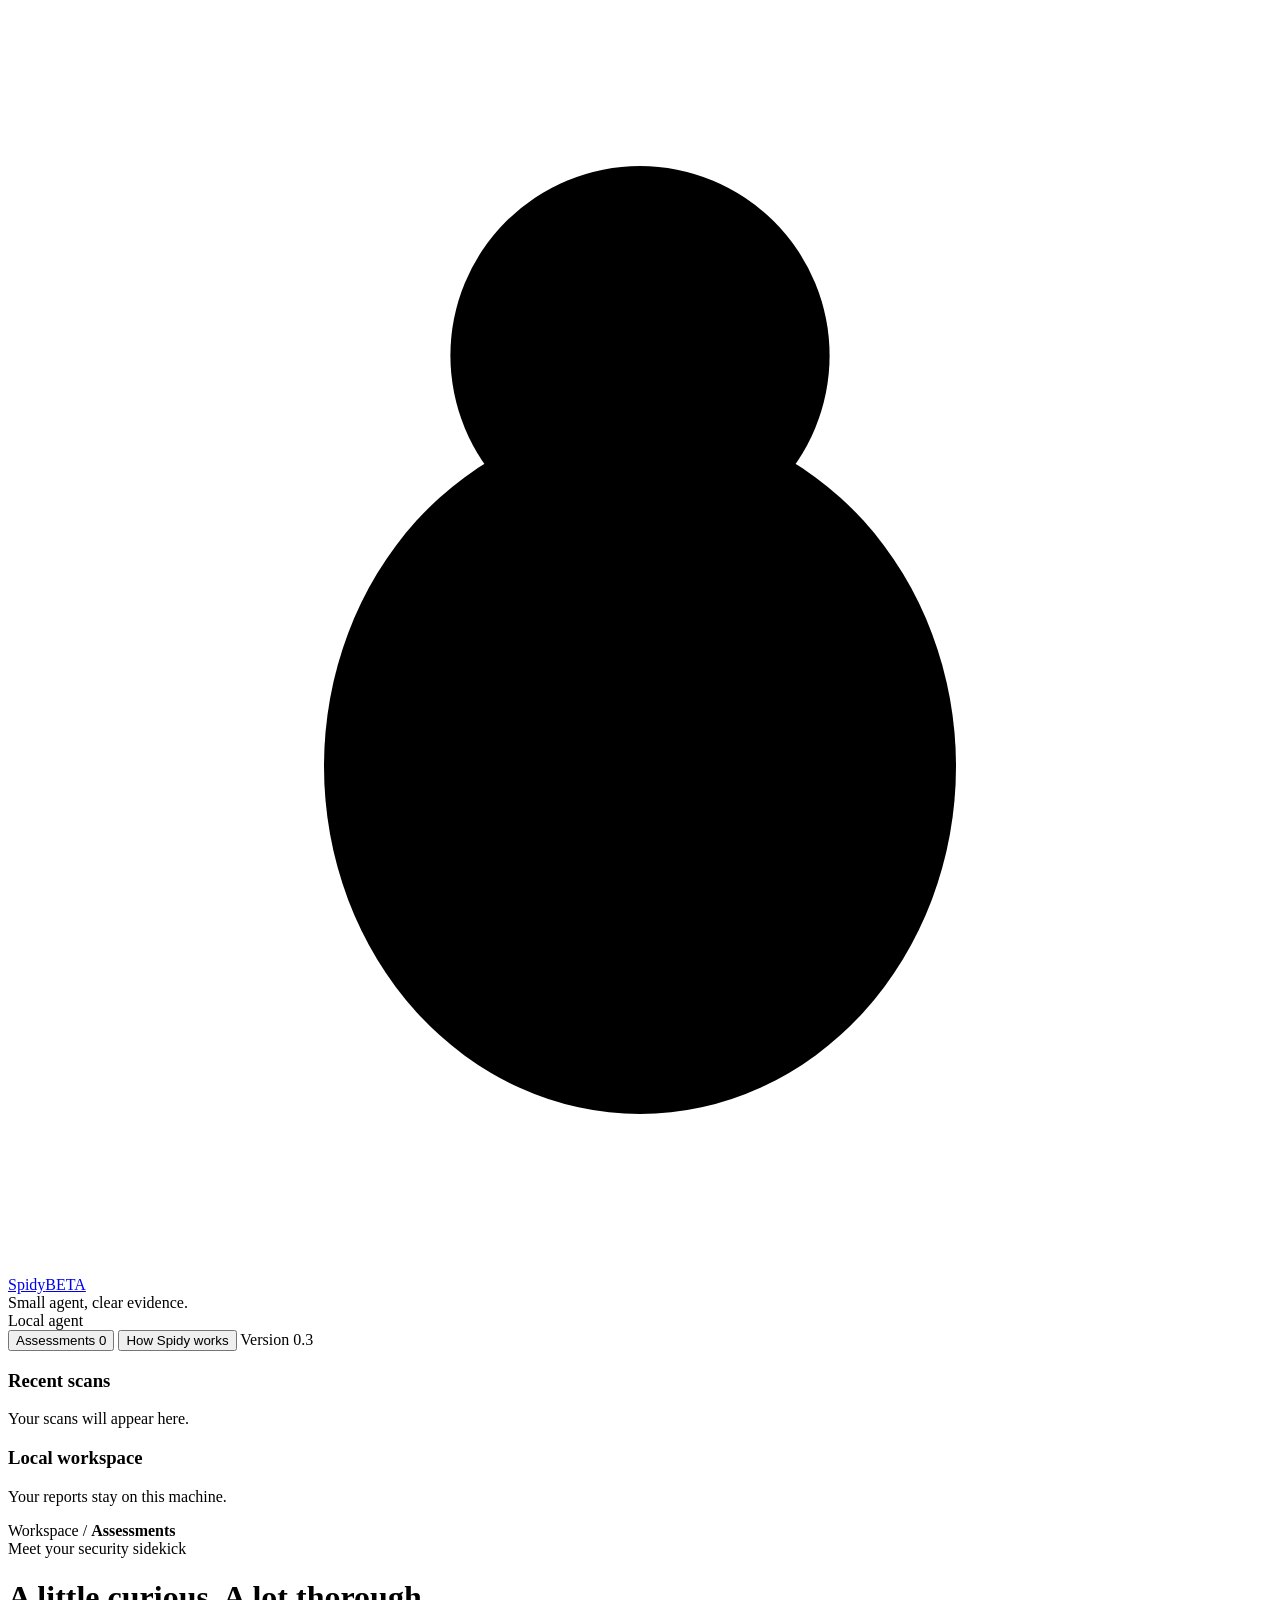
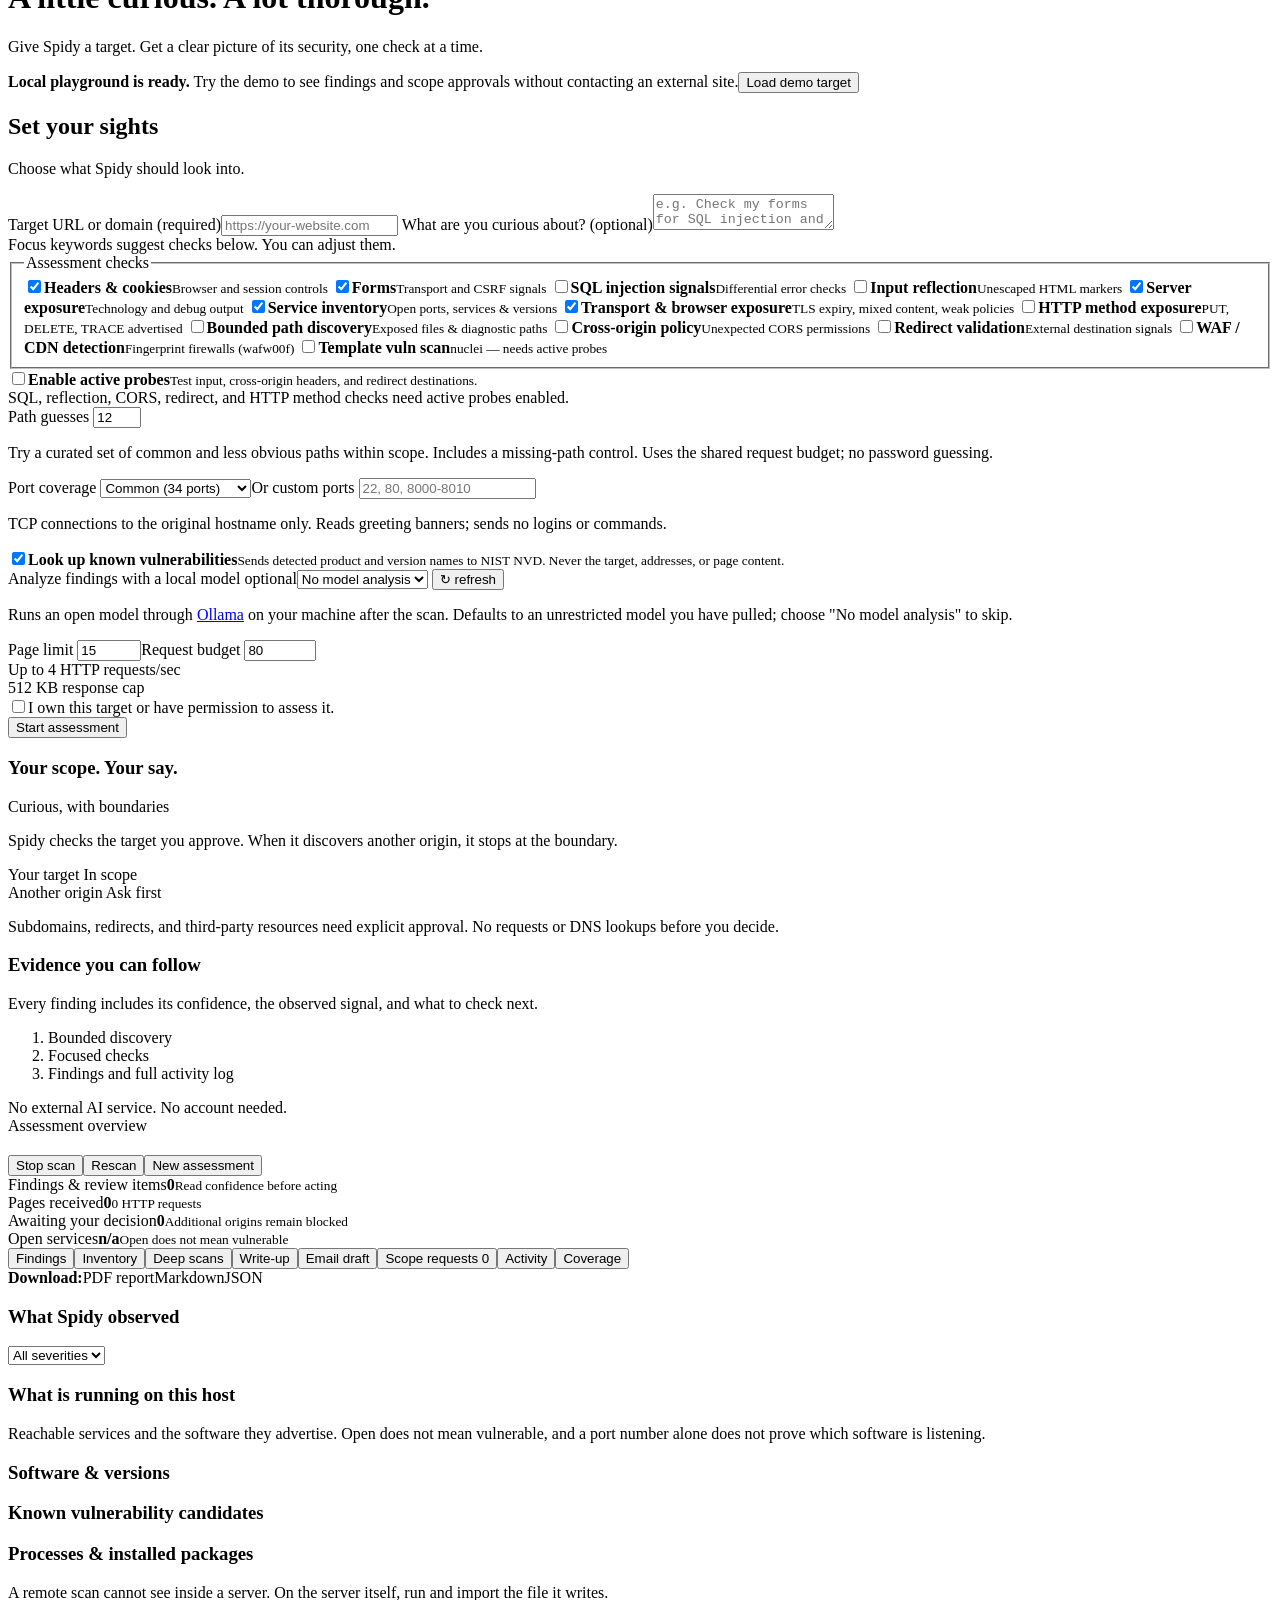
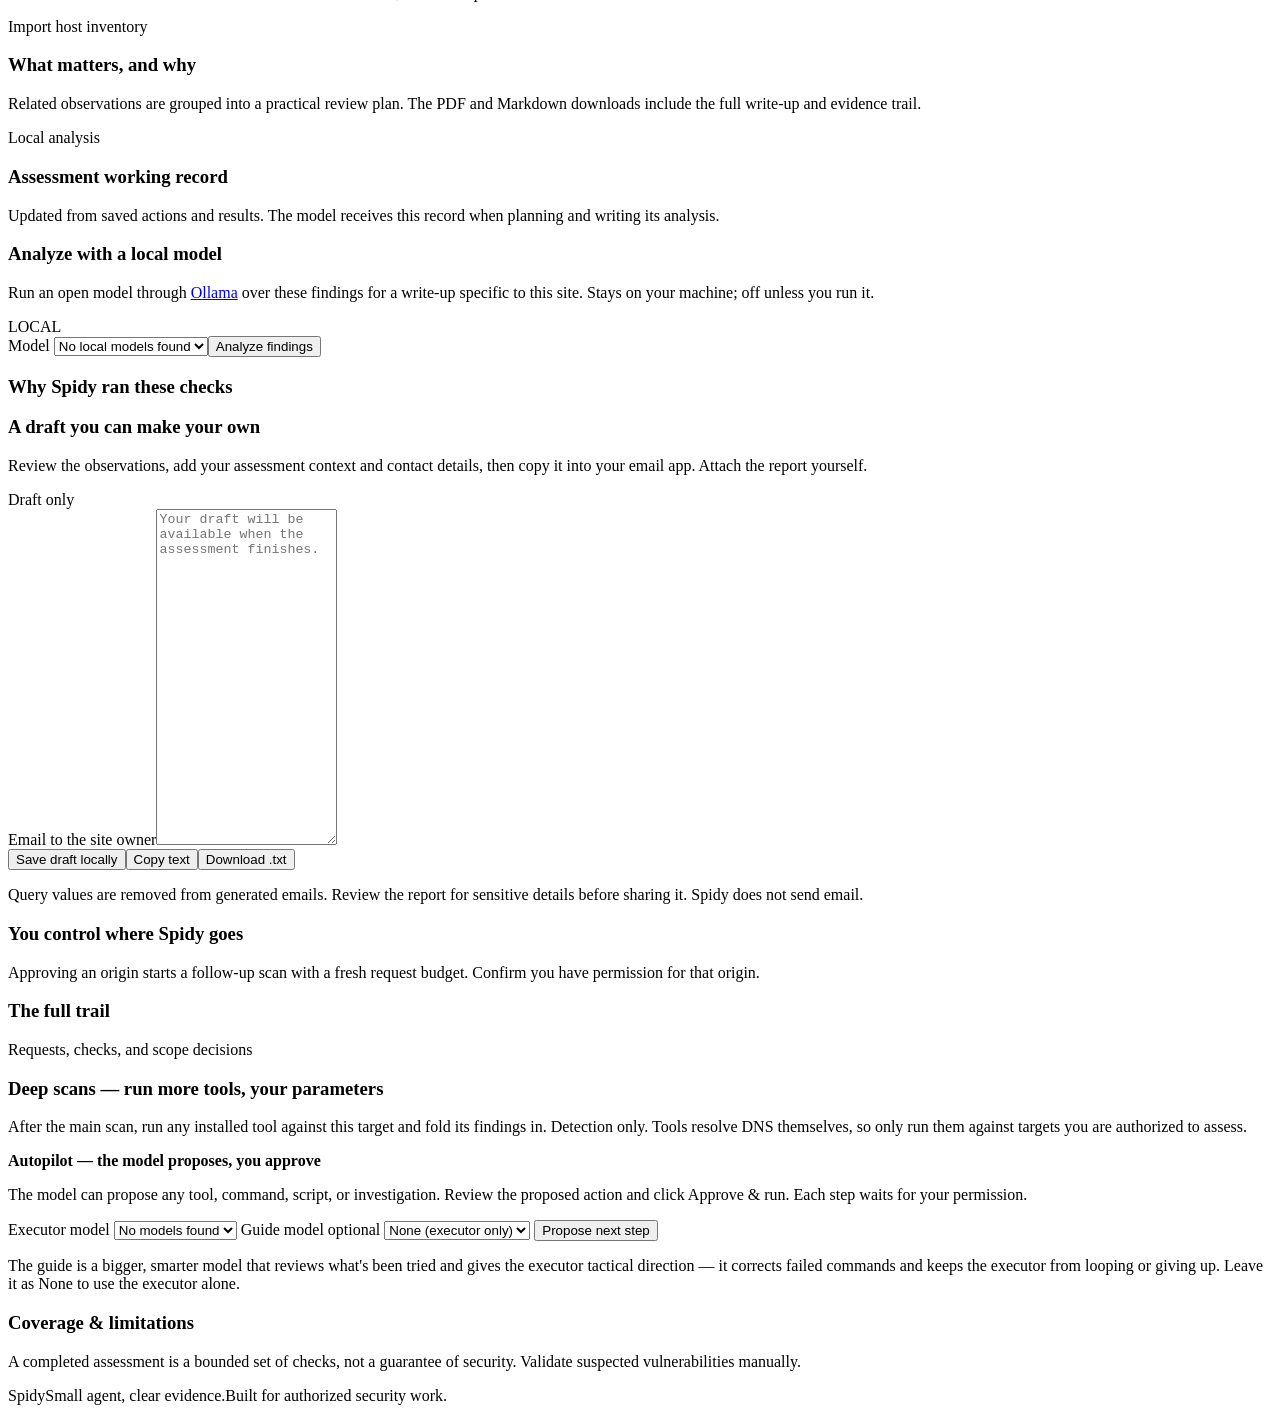
==== spidy/static/index.html @ 3f99f65a "Initial commit: SPIDY scope-aware website security assessment agent" ====
<!doctype html>
<html lang="en">
<head>
  <meta charset="UTF-8"><meta name="viewport" content="width=device-width, initial-scale=1">
  <meta name="theme-color" content="#316aad"><title>Spidy - Security Workspace</title>
  <link rel="icon" href="data:image/svg+xml,%3Csvg xmlns='http://www.w3.org/2000/svg' viewBox='0 0 64 64'%3E%3Crect width='64' height='64' rx='10' fill='%23316aad'/%3E%3Ctext x='18' y='47' font-family='Arial' font-weight='bold' font-size='44' fill='%23fff'%3Es%3C/text%3E%3C/svg%3E">
  <link rel="stylesheet" href="/style.css"><script src="/app.js" defer></script>
</head>
<body>
  <div class="header"><div class="wrap header-inner">
    <a href="/" class="brand" aria-label="Spidy home"><svg viewBox="0 0 40 40" aria-hidden="true"><path d="M12 8 8 4M10 15 3 12M10 24 3 28M13 30 8 36M28 8 32 4M30 15 37 12M30 24 37 28M27 30 32 36"/><ellipse cx="20" cy="24" rx="10" ry="11"/><circle cx="20" cy="11" r="6"/></svg>Spidy<span>BETA</span></a>
    <div class="tagline">Small agent, clear evidence.</div>
    <div class="local-badge"><span class="status-dot"></span> Local agent</div>
  </div></div>
  <div class="navbar"><div class="wrap">
    <button class="nav-item active" id="new-scan-nav">Assessments <span class="nav-count" id="scan-count">0</span></button>
    <button class="nav-item" id="how-it-works">How Spidy works</button>
    <span class="version">Version 0.3</span>
  </div></div>
  <div class="wrap page">
    <aside class="sidebar">
      <div class="box"><h3 class="box-title">Recent scans</h3><div id="history" class="history"><p class="muted small">Your scans will appear here.</p></div></div>
      <div class="box"><h3 class="box-title">Local workspace</h3><p class="box-body small">Your reports stay on this machine.</p></div>
    </aside>
    <main>
      <div class="breadcrumb">Workspace / <strong>Assessments</strong></div>
      <div class="page-heading"><div class="eyebrow">Meet your security sidekick</div><h1>A little curious. <span>A lot thorough.</span></h1><p>Give Spidy a target. Get a clear picture of its security, one check at a time.</p></div>
      <div id="connection-error" role="alert" class="notice error hidden"></div>
      <div id="demo-banner" class="notice hidden"><strong>Local playground is ready.</strong> Try the demo to see findings and scope approvals without contacting an external site.<button id="load-demo" class="text-button">Load demo target</button></div>
      <div class="workspace-grid" id="setup">
        <section class="panel setup-panel"><div class="panel-heading"><h2>Set your sights</h2><p>Choose what Spidy should look into.</p></div>
          <form id="scan-form">
            <label for="target">Target URL or domain <span class="required">(required)</span></label><input id="target" name="target" placeholder="https://your-website.com" autocomplete="off" required maxlength="4096">
            <label for="focus">What are you curious about? <span class="optional">(optional)</span></label><textarea id="focus" rows="2" placeholder="e.g. Check my forms for SQL injection and inspect backend headers..." maxlength="1000"></textarea><div class="field-help">Focus keywords suggest checks below. You can adjust them.</div>
            <fieldset><legend>Assessment checks</legend><div class="check-grid">
              <label class="check-card"><input type="checkbox" name="checks" value="headers" checked><span><strong>Headers & cookies</strong><small>Browser and session controls</small></span></label>
              <label class="check-card"><input type="checkbox" name="checks" value="forms" checked><span><strong>Forms</strong><small>Transport and CSRF signals</small></span></label>
              <label class="check-card"><input type="checkbox" name="checks" value="sqli"><span><strong>SQL injection signals</strong><small>Differential error checks</small></span></label>
              <label class="check-card"><input type="checkbox" name="checks" value="reflection"><span><strong>Input reflection</strong><small>Unescaped HTML markers</small></span></label>
              <label class="check-card"><input type="checkbox" name="checks" value="server" checked><span><strong>Server exposure</strong><small>Technology and debug output</small></span></label>
              <label class="check-card"><input type="checkbox" name="checks" value="ports" checked><span><strong>Service inventory</strong><small>Open ports, services & versions</small></span></label>
              <label class="check-card"><input type="checkbox" name="checks" value="transport" checked><span><strong>Transport & browser exposure</strong><small>TLS expiry, mixed content, weak policies</small></span></label>
              <label class="check-card"><input type="checkbox" name="checks" value="methods"><span><strong>HTTP method exposure</strong><small>PUT, DELETE, TRACE advertised</small></span></label>
              <label class="check-card"><input type="checkbox" name="checks" value="discovery"><span><strong>Bounded path discovery</strong><small>Exposed files & diagnostic paths</small></span></label>
              <label class="check-card"><input type="checkbox" name="checks" value="cors"><span><strong>Cross-origin policy</strong><small>Unexpected CORS permissions</small></span></label>
              <label class="check-card"><input type="checkbox" name="checks" value="redirects"><span><strong>Redirect validation</strong><small>External destination signals</small></span></label>
              <label class="check-card"><input type="checkbox" name="checks" value="waf"><span><strong>WAF / CDN detection</strong><small>Fingerprint firewalls (wafw00f)</small></span></label>
              <label class="check-card"><input type="checkbox" name="checks" value="nuclei"><span><strong>Template vuln scan</strong><small>nuclei — needs active probes</small></span></label>
            </div></fieldset>
            <div class="active-options"><label class="toggle-label"><input id="active" type="checkbox"><span><strong>Enable active probes</strong><small>Test input, cross-origin headers, and redirect destinations.</small></span></label><div class="probe-hint hidden" id="probe-hint">SQL, reflection, CORS, redirect, and HTTP method checks need active probes enabled.</div><div class="discovery-options hidden" id="discovery-options"><label for="max-paths">Path guesses <input id="max-paths" type="number" min="1" max="12" value="12" required></label><p>Try a curated set of common and less obvious paths within scope. Includes a missing-path control. Uses the shared request budget; no password guessing.</p></div><div class="inventory-options" id="inventory-options"><label for="port-profile">Port coverage <select id="port-profile"><option value="common">Common (34 ports)</option><option value="expanded">Expanded (113 ports)</option></select></label><label for="custom-ports">Or custom ports <input id="custom-ports" placeholder="22, 80, 8000-8010" maxlength="900" autocomplete="off"></label><p>TCP connections to the original hostname only. Reads greeting banners; sends no logins or commands.</p></div><div class="advisory-toggle"><label class="toggle-label"><input id="advisories" type="checkbox" checked><span><strong>Look up known vulnerabilities</strong><small>Sends detected product and version names to NIST NVD. Never the target, addresses, or page content.</small></span></label></div><div class="llm-setup"><label for="setup-llm-model">Analyze findings with a local model <span class="optional">optional</span></label><select id="setup-llm-model" class="model-select"><option value="">No model analysis</option></select> <button type="button" id="refresh-models" class="text-button">↻ refresh</button><div id="setup-llm-status" class="small muted"></div><p>Runs an open model through <a href="https://ollama.com" target="_blank" rel="noopener noreferrer" class="text-button">Ollama</a> on your machine after the scan. Defaults to an unrestricted model you have pulled; choose "No model analysis" to skip.</p></div></div>
            <div class="limits"><label for="max-pages">Page limit <input id="max-pages" type="number" min="1" max="5000" value="15" required></label><label for="max-requests">Request budget <input id="max-requests" type="number" min="1" max="50000" value="80" required></label><div class="rate-note">Up to 4 HTTP requests/sec<br>512 KB response cap</div></div>
            <label class="permission"><input id="authorized" type="checkbox" required><span>I own this target or have permission to assess it.</span></label>
            <div id="form-error" role="alert" class="notice error hidden"></div><button class="primary start-button" id="start-button" type="submit">Start assessment</button>
          </form>
        </section>
        <aside class="context-column"><section class="panel scope-card"><h3 class="box-title">Your scope. Your say.</h3><div class="box-body"><div class="eyebrow">Curious, with boundaries</div><p>Spidy checks the target you approve. When it discovers another origin, it stops at the boundary.</p><div class="scope-flow"><div>Your target <span class="tag">In scope</span></div><div>Another origin <span class="tag amber">Ask first</span></div></div><p class="small">Subdomains, redirects, and third-party resources need explicit approval. No requests or DNS lookups before you decide.</p></div></section>
          <section class="panel expect-card"><h3 class="box-title">Evidence you can follow</h3><div class="box-body"><p>Every finding includes its confidence, the observed signal, and what to check next.</p><ol class="steps"><li>Bounded discovery</li><li>Focused checks</li><li>Findings and full activity log</li></ol><div class="privacy-note">No external AI service. No account needed.</div></div></section>
        </aside>
      </div>
      <section id="results" class="hidden" aria-label="Assessment results">
        <div class="result-heading"><div><div class="eyebrow">Assessment overview</div><h2 id="result-target"></h2><p id="result-meta" class="muted"></p></div><div class="result-actions"><span id="result-status" class="badge"></span><button id="stop-scan" class="secondary hidden">Stop scan</button><button id="rescan" class="secondary hidden">Rescan</button><button id="new-assessment" class="secondary">New assessment</button></div></div>
        <div id="result-summary" class="notice"></div>
        <div class="metrics"><div class="panel metric"><span>Findings & review items</span><strong id="metric-findings">0</strong><small>Read confidence before acting</small></div><div class="panel metric"><span>Pages received</span><strong id="metric-pages">0</strong><small id="metric-requests">0 HTTP requests</small></div><div class="panel metric"><span>Awaiting your decision</span><strong id="metric-pending">0</strong><small>Additional origins remain blocked</small></div><div class="panel metric"><span>Open services</span><strong id="metric-ports">n/a</strong><small>Open does not mean vulnerable</small></div></div>
        <div class="report-toolbar"><div class="tabs" role="tablist"><button class="tab active" role="tab" aria-selected="true" data-tab="findings">Findings</button><button class="tab" role="tab" aria-selected="false" data-tab="inventory">Inventory</button><button class="tab" role="tab" aria-selected="false" data-tab="tools">Deep scans</button><button class="tab" role="tab" aria-selected="false" data-tab="writeup">Write-up</button><button class="tab" role="tab" aria-selected="false" data-tab="email">Email draft</button><button class="tab" role="tab" aria-selected="false" data-tab="scope">Scope requests <span id="scope-tab-count">0</span></button><button class="tab" role="tab" aria-selected="false" data-tab="activity">Activity</button><button class="tab" role="tab" aria-selected="false" data-tab="coverage">Coverage</button></div><div class="downloads"><strong>Download:</strong><a id="download-pdf" class="text-button">PDF report</a><a id="download-md" class="text-button">Markdown</a><a id="download-json" class="text-button">JSON</a></div></div>
        <div id="tab-findings" class="tab-panel panel" role="tabpanel"><div class="list-heading"><h3>What Spidy observed</h3><select id="severity-filter" aria-label="Filter by severity"><option value="all">All severities</option><option value="high">High</option><option value="medium">Medium</option><option value="low">Low</option><option value="info">Info</option></select></div><div id="findings-list"></div></div>
        <div id="tab-inventory" class="tab-panel panel hidden" role="tabpanel"><div class="list-heading"><div><h3>What is running on this host</h3><p>Reachable services and the software they advertise. Open does not mean vulnerable, and a port number alone does not prove which software is listening.</p></div><span class="badge" id="inventory-status"></span></div><div id="inventory-services" class="inventory-block"></div><div class="list-heading"><h3>Software & versions</h3></div><div id="inventory-software" class="inventory-block"></div><div class="list-heading"><div><h3>Known vulnerability candidates</h3><p id="advisory-note"></p></div><span class="badge" id="advisory-status"></span></div><div id="advisory-list"></div><div class="list-heading"><div><h3>Processes & installed packages</h3><p>A remote scan cannot see inside a server. On the server itself, run <code id="host-command"></code> and import the file it writes.</p></div><label class="secondary file-button">Import host inventory<input type="file" id="host-inventory-file" accept=".json,application/json" hidden></label></div><div id="host-inventory-error" class="notice error hidden" role="alert"></div><div id="process-list" class="inventory-block"></div></div>
        <div id="tab-writeup" class="tab-panel panel hidden" role="tabpanel"><div class="list-heading"><div><h3>What matters, and why</h3><p>Related observations are grouped into a practical review plan. The PDF and Markdown downloads include the full write-up and evidence trail.</p></div><span class="badge">Local analysis</span></div><div id="assessment-summary" class="assessment-summary"></div><div id="priority-list" class="priority-list"></div><div class="list-heading"><div><h3>Assessment working record</h3><p>Updated from saved actions and results. The model receives this record when planning and writing its analysis.</p></div></div><pre id="assessment-progress" class="command-output"></pre><div class="list-heading"><div><h3>Analyze with a local model</h3><p>Run an open model through <a href="https://ollama.com" target="_blank" rel="noopener noreferrer" class="text-button">Ollama</a> over these findings for a write-up specific to this site. Stays on your machine; off unless you run it.</p></div><span class="badge" id="llm-badge">LOCAL</span></div><div class="llm-block"><div class="llm-controls"><label for="llm-model">Model <select id="llm-model"><option value="">No local models found</option></select></label><button id="llm-run" class="primary">Analyze findings</button><span id="llm-status" class="muted small"></span></div><div id="llm-output" class="llm-output"></div></div>
          <div class="list-heading"><h3>Why Spidy ran these checks</h3></div><div id="methodology-list"></div></div>
        <div id="tab-email" class="tab-panel panel hidden" role="tabpanel"><div class="list-heading"><div><h3>A draft you can make your own</h3><p>Review the observations, add your assessment context and contact details, then copy it into your email app. Attach the report yourself.</p></div><span class="badge">Draft only</span></div><div class="email-editor"><label for="email-draft">Email to the site owner</label><textarea id="email-draft" rows="22" maxlength="12000" spellcheck="true" placeholder="Your draft will be available when the assessment finishes."></textarea><div class="email-actions"><button id="save-draft" class="primary">Save draft locally</button><button id="copy-draft" class="secondary">Copy text</button><button id="download-email" class="secondary">Download .txt</button><span id="draft-status" role="status" class="muted small"></span></div><p class="small muted">Query values are removed from generated emails. Review the report for sensitive details before sharing it. Spidy does not send email.</p></div></div>
        <div id="tab-scope" class="tab-panel panel hidden" role="tabpanel"><div class="list-heading"><div><h3>You control where Spidy goes</h3><p>Approving an origin starts a follow-up scan with a fresh request budget. Confirm you have permission for that origin.</p></div></div><div id="scope-list"></div><div id="scope-error" class="notice error hidden" role="alert"></div></div>
        <div id="tab-activity" class="tab-panel panel hidden" role="tabpanel"><div class="list-heading"><h3>The full trail</h3><span class="muted small">Requests, checks, and scope decisions</span></div><div id="activity-list"></div></div>
        <div id="tab-tools" class="tab-panel panel hidden" role="tabpanel"><div class="list-heading"><div><h3>Deep scans — run more tools, your parameters</h3><p>After the main scan, run any installed tool against this target and fold its findings in. Detection only. Tools resolve DNS themselves, so only run them against targets you are authorized to assess.</p></div></div><div class="autopilot-box"><div><strong>Autopilot — the model proposes, you approve</strong><p class="small muted">The model can propose any tool, command, script, or investigation. Review the proposed action and click Approve &amp; run. Each step waits for your permission.</p></div><div class="autopilot-run"><label>Executor model <select id="autopilot-model" class="model-select"><option value="">No models found</option></select></label> <label>Guide model <span class="optional">optional</span> <select id="autopilot-guide-model"><option value="">None (executor only)</option></select></label> <button id="autopilot-plan" class="primary">Propose next step</button> <span id="autopilot-status" class="muted small"></span></div><p class="small muted">The guide is a bigger, smarter model that reviews what's been tried and gives the executor tactical direction — it corrects failed commands and keeps the executor from looping or giving up. Leave it as None to use the executor alone.</p><div id="autopilot-proposal"></div><div id="autopilot-steps"></div></div><div id="tools-list"></div><div id="tools-error" class="notice error hidden" role="alert"></div></div>
        <div id="tab-coverage" class="tab-panel panel hidden" role="tabpanel"><div class="list-heading"><h3>Coverage & limitations</h3></div><div id="coverage-list"></div><p class="limitations" id="limitations"></p></div>
        <p class="report-footnote">A completed assessment is a bounded set of checks, not a guarantee of security. Validate suspected vulnerabilities manually.</p>
      </section>
    </main>
  </div>
  <footer class="wrap"><span>Spidy</span><span>Small agent, clear evidence.</span><span>Built for authorized security work.</span></footer>
  <dialog id="about"><div class="dialog-title"><h2>A transparent first pass</h2><button id="close-about" class="dialog-close">Close</button></div><div class="dialog-body"><p>Spidy runs deterministic security checks against a bounded crawl. Focus keywords select check categories; no language model receives your target or findings.</p><p>It inventories reachable TCP services and advertised software versions on the target hostname, follows server-rendered HTML links, inspects headers, forms, and TLS, and can send limited GET input probes.</p><p>Known-vulnerability lookup is off unless you enable it; it sends only product and version names to NIST NVD.</p><p>Other origins are blocked before DNS resolution. Approving a discovered origin starts a new scan and preserves the earlier report.</p><p id="about-limitations"></p></div><div class="dialog-buttons"><button id="about-done" class="primary">Got it</button></div></dialog>
</body>
</html>
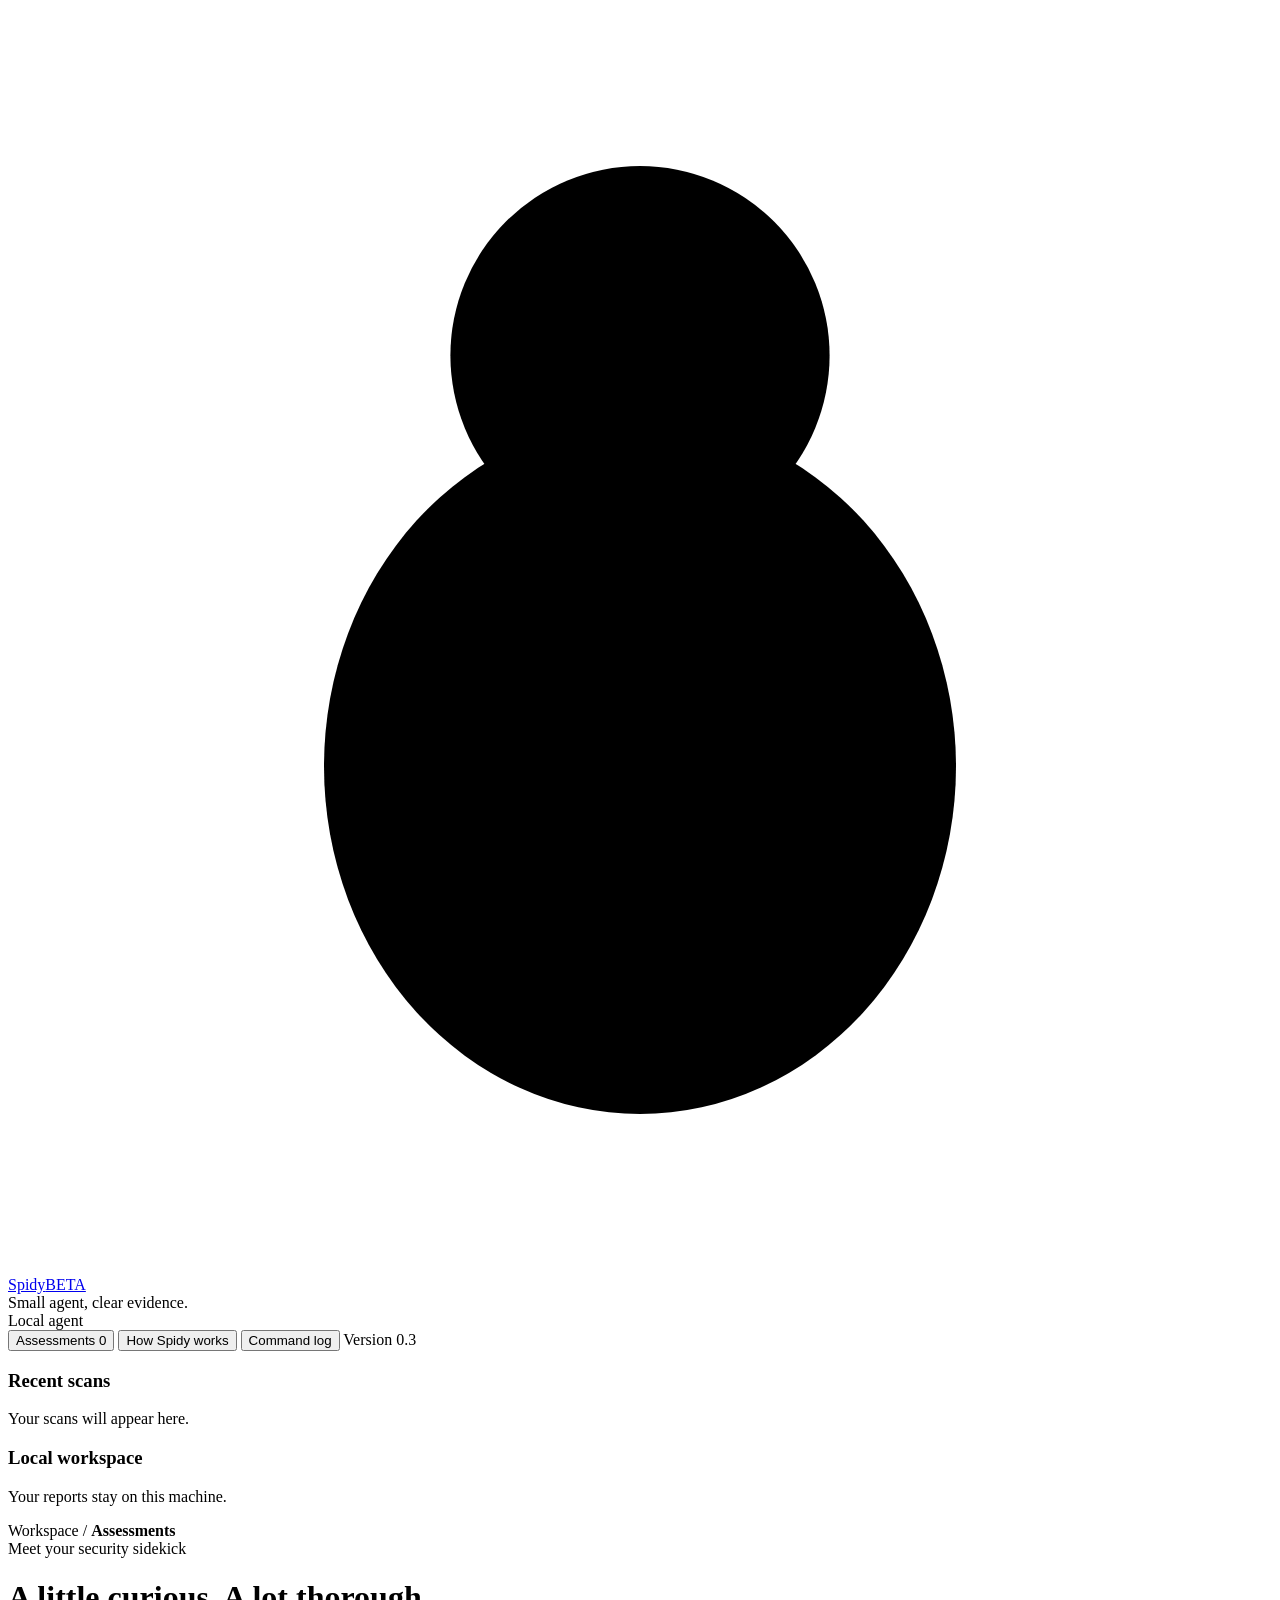
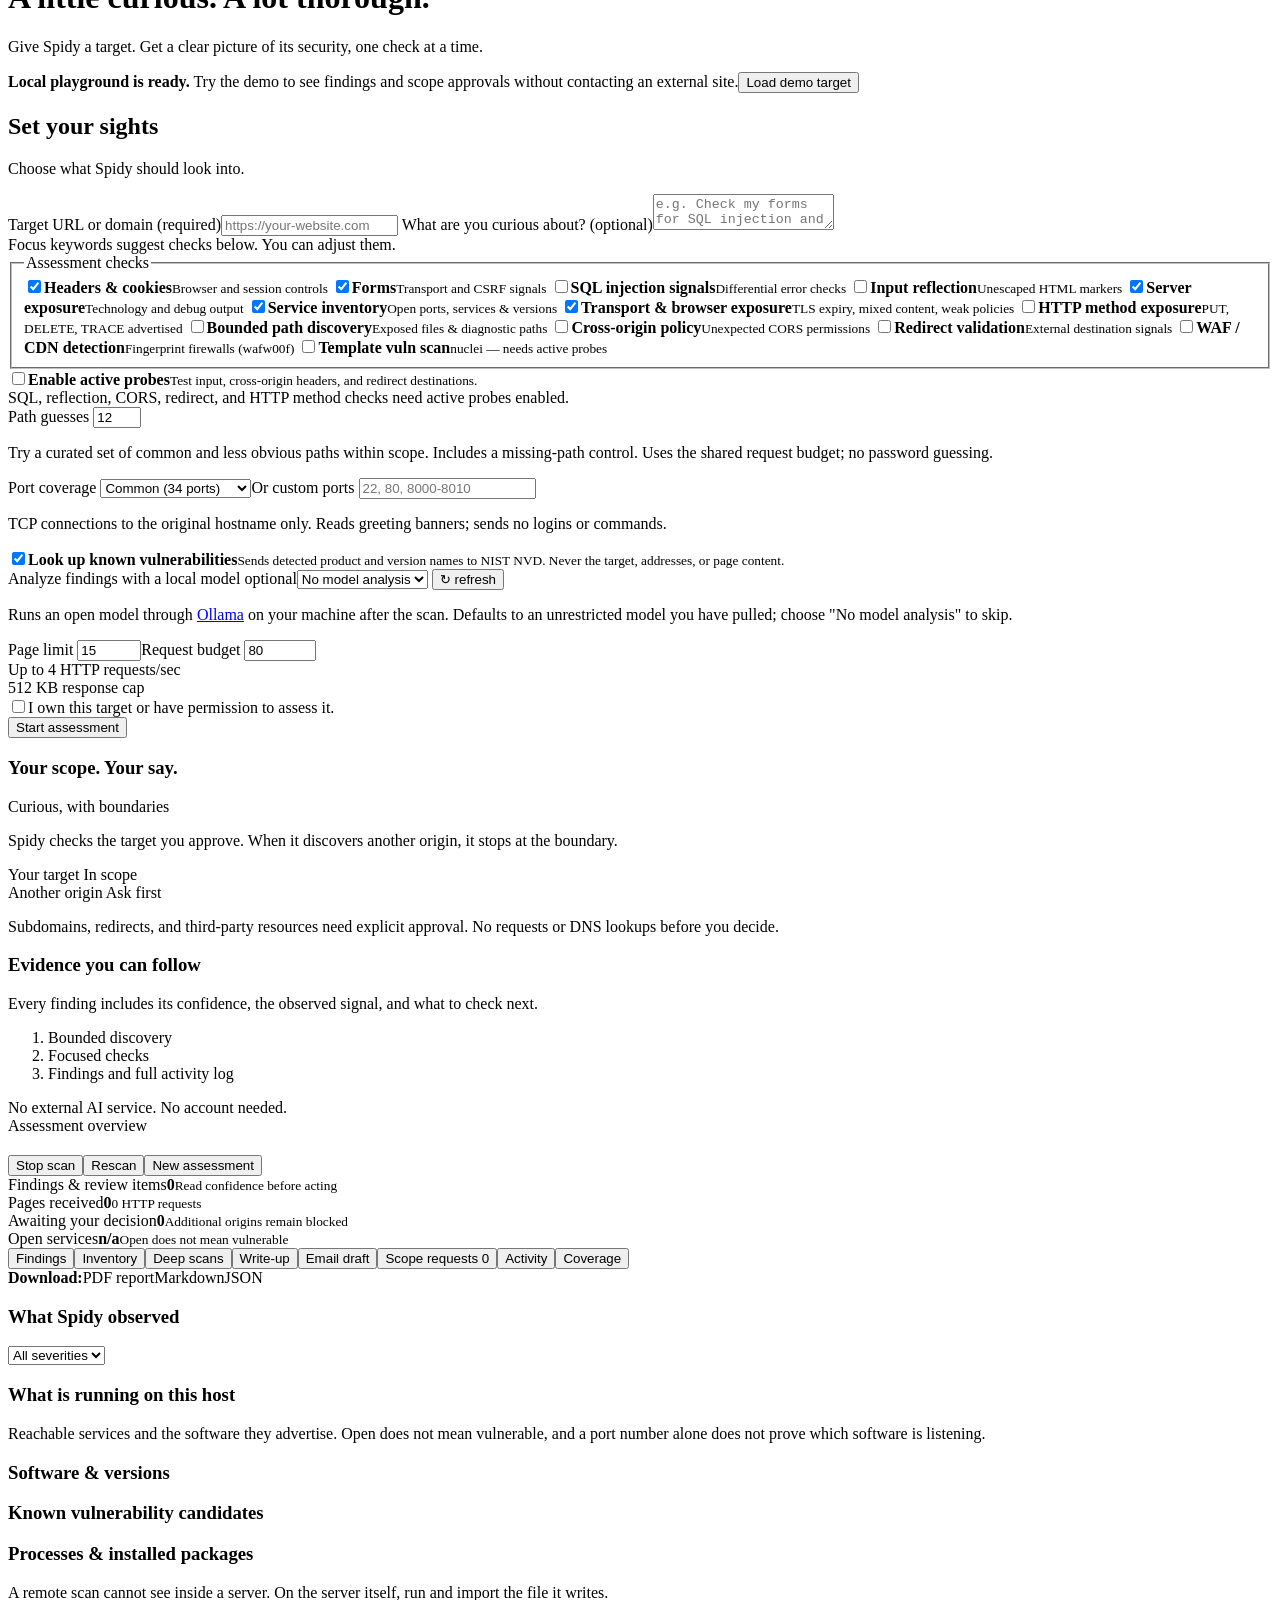
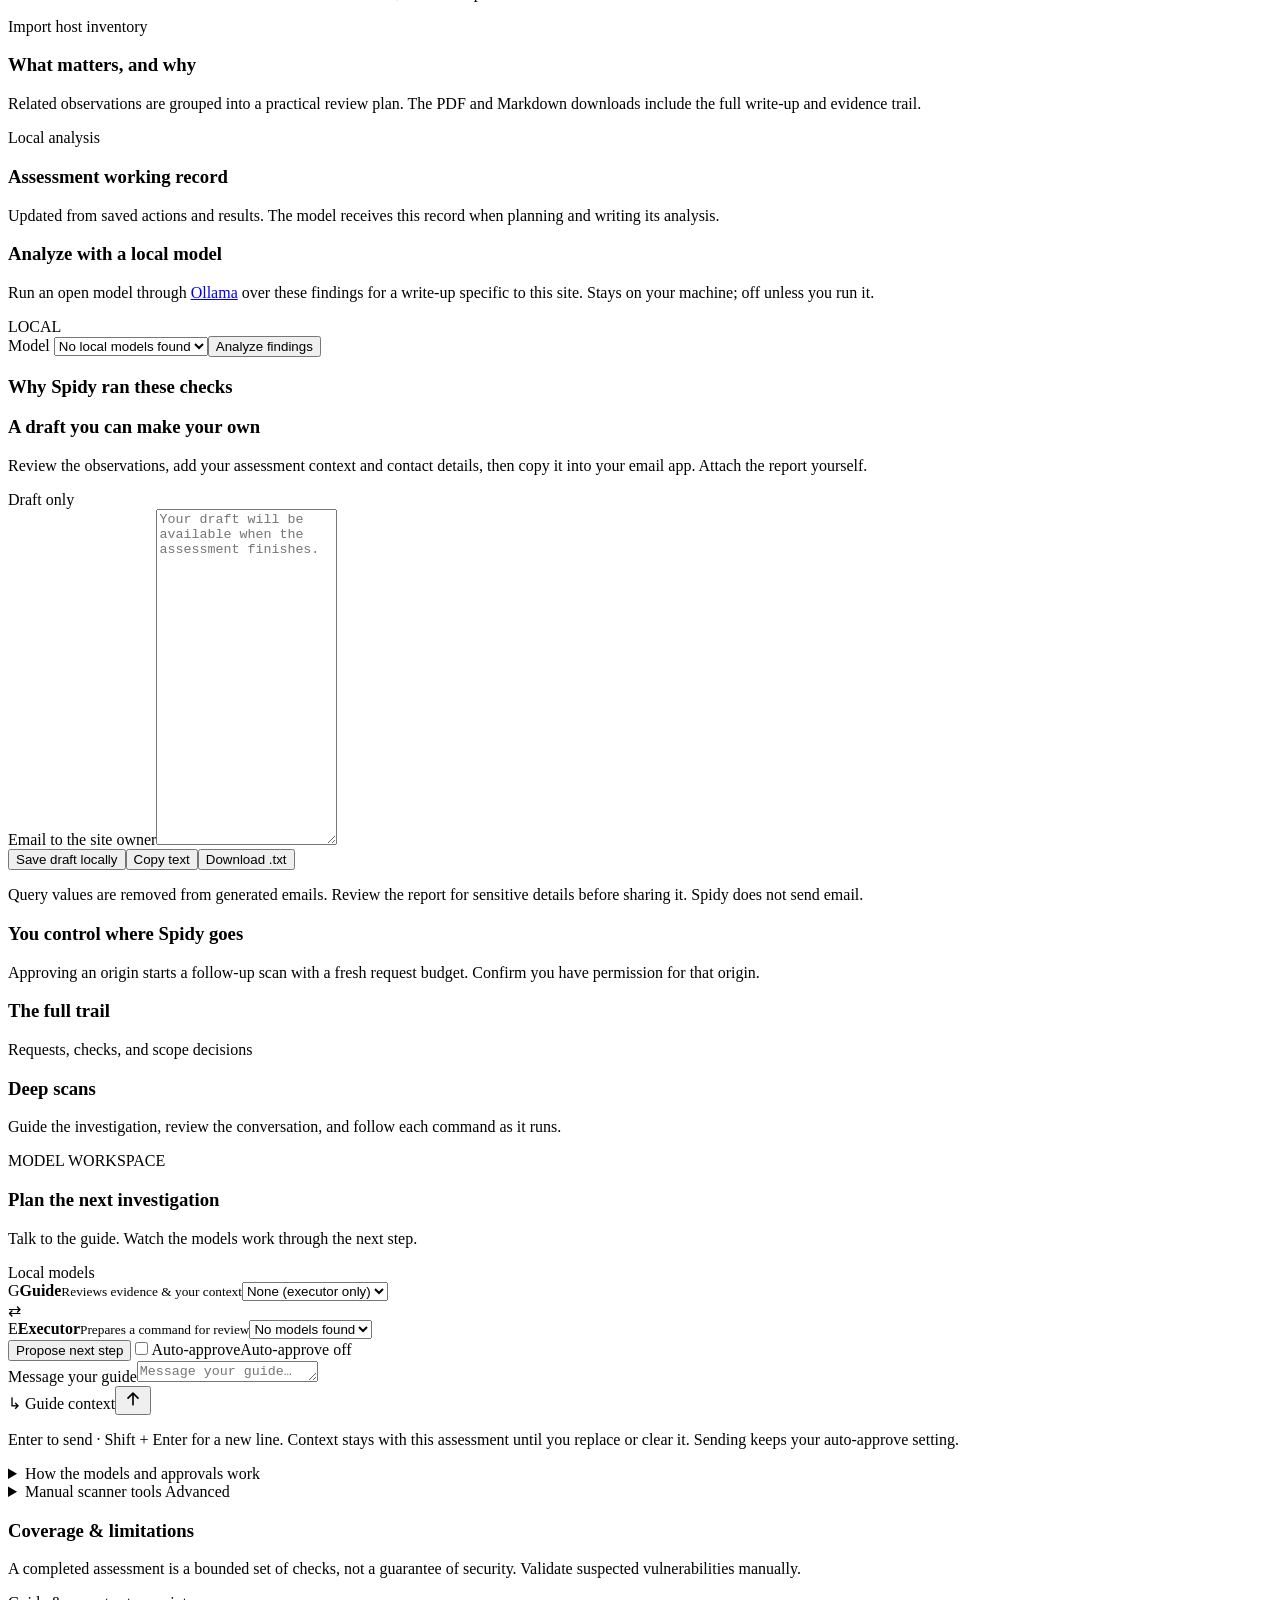
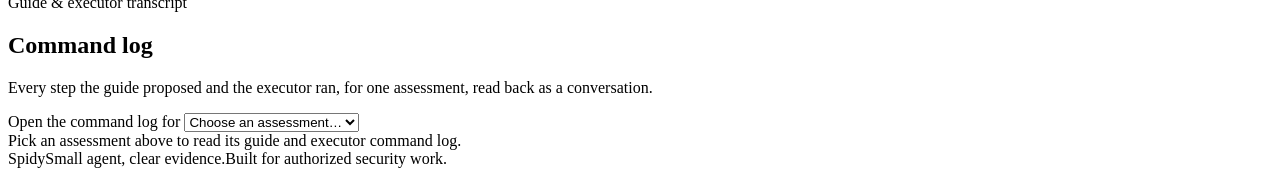
==== commit dffb8712: "Auto-approve stays on and starts/resumes planning. Blocked drafts show “waiting” instead of unchecki" ====
--- a/spidy/static/index.html
+++ b/spidy/static/index.html
@@ -15,6 +15,7 @@
   <div class="navbar"><div class="wrap">
     <button class="nav-item active" id="new-scan-nav">Assessments <span class="nav-count" id="scan-count">0</span></button>
     <button class="nav-item" id="how-it-works">How Spidy works</button>
+    <button class="nav-item" id="command-log-nav">Command log</button>
     <span class="version">Version 0.3</span>
   </div></div>
   <div class="wrap page">
@@ -26,6 +27,7 @@
       <div class="breadcrumb">Workspace / <strong>Assessments</strong></div>
       <div class="page-heading"><div class="eyebrow">Meet your security sidekick</div><h1>A little curious. <span>A lot thorough.</span></h1><p>Give Spidy a target. Get a clear picture of its security, one check at a time.</p></div>
       <div id="connection-error" role="alert" class="notice error hidden"></div>
+      <div id="runtime-notice" role="alert" class="notice error hidden"></div>
       <div id="demo-banner" class="notice hidden"><strong>Local playground is ready.</strong> Try the demo to see findings and scope approvals without contacting an external site.<button id="load-demo" class="text-button">Load demo target</button></div>
       <div class="workspace-grid" id="setup">
         <section class="panel setup-panel"><div class="panel-heading"><h2>Set your sights</h2><p>Choose what Spidy should look into.</p></div>
@@ -69,9 +71,33 @@
         <div id="tab-email" class="tab-panel panel hidden" role="tabpanel"><div class="list-heading"><div><h3>A draft you can make your own</h3><p>Review the observations, add your assessment context and contact details, then copy it into your email app. Attach the report yourself.</p></div><span class="badge">Draft only</span></div><div class="email-editor"><label for="email-draft">Email to the site owner</label><textarea id="email-draft" rows="22" maxlength="12000" spellcheck="true" placeholder="Your draft will be available when the assessment finishes."></textarea><div class="email-actions"><button id="save-draft" class="primary">Save draft locally</button><button id="copy-draft" class="secondary">Copy text</button><button id="download-email" class="secondary">Download .txt</button><span id="draft-status" role="status" class="muted small"></span></div><p class="small muted">Query values are removed from generated emails. Review the report for sensitive details before sharing it. Spidy does not send email.</p></div></div>
         <div id="tab-scope" class="tab-panel panel hidden" role="tabpanel"><div class="list-heading"><div><h3>You control where Spidy goes</h3><p>Approving an origin starts a follow-up scan with a fresh request budget. Confirm you have permission for that origin.</p></div></div><div id="scope-list"></div><div id="scope-error" class="notice error hidden" role="alert"></div></div>
         <div id="tab-activity" class="tab-panel panel hidden" role="tabpanel"><div class="list-heading"><h3>The full trail</h3><span class="muted small">Requests, checks, and scope decisions</span></div><div id="activity-list"></div></div>
-        <div id="tab-tools" class="tab-panel panel hidden" role="tabpanel"><div class="list-heading"><div><h3>Deep scans — run more tools, your parameters</h3><p>After the main scan, run any installed tool against this target and fold its findings in. Detection only. Tools resolve DNS themselves, so only run them against targets you are authorized to assess.</p></div></div><div class="autopilot-box"><div><strong>Autopilot — the model proposes, you approve</strong><p class="small muted">The model can propose any tool, command, script, or investigation. Review the proposed action and click Approve &amp; run. Each step waits for your permission.</p></div><div class="autopilot-run"><label>Executor model <select id="autopilot-model" class="model-select"><option value="">No models found</option></select></label> <label>Guide model <span class="optional">optional</span> <select id="autopilot-guide-model"><option value="">None (executor only)</option></select></label> <button id="autopilot-plan" class="primary">Propose next step</button> <span id="autopilot-status" class="muted small"></span></div><p class="small muted">The guide is a bigger, smarter model that reviews what's been tried and gives the executor tactical direction — it corrects failed commands and keeps the executor from looping or giving up. Leave it as None to use the executor alone.</p><div id="autopilot-proposal"></div><div id="autopilot-steps"></div></div><div id="tools-list"></div><div id="tools-error" class="notice error hidden" role="alert"></div></div>
+        <div id="tab-tools" class="tab-panel panel hidden" role="tabpanel"><div class="list-heading"><div><h3>Deep scans</h3><p>Guide the investigation, review the conversation, and follow each command as it runs.</p></div></div><section class="autopilot-box planning-studio" aria-label="Guide and executor workspace">
+  <div class="studio-heading"><div><div class="eyebrow">MODEL WORKSPACE</div><h3>Plan the next investigation</h3><p>Talk to the guide. Watch the models work through the next step.</p></div><span class="studio-badge">Local models</span></div>
+  <div class="model-team">
+    <label class="model-seat guide-seat"><span class="seat-heading"><span class="role-avatar">G</span><span><strong>Guide</strong><small>Reviews evidence &amp; your context</small></span></span><select id="autopilot-guide-model" aria-label="Guide model"><option value="">None (executor only)</option></select></label>
+    <div class="team-connector" aria-hidden="true">⇄</div>
+    <label class="model-seat executor-seat"><span class="seat-heading"><span class="role-avatar">E</span><span><strong>Executor</strong><small>Prepares a command for review</small></span></span><select id="autopilot-model" class="model-select" aria-label="Executor model"><option value="">No models found</option></select></label>
+  </div>
+  <div id="autopilot-guide-hint" class="small muted"></div>
+  <div class="studio-toolbar"><button id="autopilot-plan" class="primary">Propose next step</button><label class="auto-approve-toggle"><input id="autopilot-auto-approve" type="checkbox" role="switch" aria-describedby="autopilot-auto-help"><span>Auto-approve</span></label><span id="autopilot-auto-state" class="auto-mode-status" role="status">Auto-approve off</span></div>
+  <div id="autopilot-status" class="studio-status small muted" role="status" aria-live="polite"></div>
+  <div id="autopilot-steps"></div>
+  <div class="guide-composer chat-composer"><label class="visually-hidden" for="autopilot-guide-context">Message your guide</label><textarea id="autopilot-guide-context" rows="1" maxlength="4000" placeholder="Message your guide…" aria-describedby="guide-context-help"></textarea><div class="composer-footer"><span class="composer-recipient">↳ Guide context</span><button id="autopilot-send-context" class="composer-send" type="button" aria-label="Send context and replan" title="Send context and replan"><svg viewBox="0 0 24 24" width="20" height="20" aria-hidden="true"><path d="M12 19V5m-6 6 6-6 6 6" fill="none" stroke="currentColor" stroke-width="2" stroke-linecap="round" stroke-linejoin="round"/></svg></button></div><div id="guide-context-status" class="small muted" role="status"></div><p id="guide-context-help" class="small muted">Enter to send · Shift + Enter for a new line. Context stays with this assessment until you replace or clear it. Sending keeps your auto-approve setting.</p></div>
+  <div id="autopilot-proposal"></div>
+  <details class="studio-help"><summary>How the models and approvals work</summary><p class="small muted">The guide suggests a direction; the executor proposes an action. Rejected drafts go back to the guide for a correction. The conversation shows their actual replies and Spidy’s checks.</p><p id="autopilot-auto-help" class="small muted">Review each action with Approve &amp; run, or enable Auto-approve next steps. Auto-approval runs commands with your local user permissions, including local changes, while this page stays open. Refreshing or switching assessments turns it off. Turning auto-approve on starts or resumes planning. It stays on while waiting for a valid action and when you send context. Blocked drafts never execute. Turn it off or click Stop to pause automatic execution.</p></details>
+</section><details class="manual-tools"><summary>Manual scanner tools <span class="optional">Advanced</span></summary><p class="small muted">Run an individual tool with your own parameters.</p><div id="tools-list"></div><div id="tools-error" class="notice error hidden" role="alert"></div></details></div>
         <div id="tab-coverage" class="tab-panel panel hidden" role="tabpanel"><div class="list-heading"><h3>Coverage & limitations</h3></div><div id="coverage-list"></div><p class="limitations" id="limitations"></p></div>
         <p class="report-footnote">A completed assessment is a bounded set of checks, not a guarantee of security. Validate suspected vulnerabilities manually.</p>
+      </section>
+      <section id="commandlog-view" class="hidden" aria-label="Command log">
+        <div class="page-heading"><div class="eyebrow">Guide &amp; executor transcript</div><h1>Command log</h1><p>Every step the guide proposed and the executor ran, for one assessment, read back as a conversation.</p></div>
+        <div class="panel commandlog-picker">
+          <label for="commandlog-scan">Open the command log for</label>
+          <select id="commandlog-scan"><option value="">Choose an assessment…</option></select>
+          <span id="commandlog-meta" class="muted small"></span>
+        </div>
+        <div id="commandlog-error" role="alert" class="notice error hidden"></div>
+        <div id="commandlog-body" class="chatlog"><div class="chatlog-empty">Pick an assessment above to read its guide and executor command log.</div></div>
       </section>
     </main>
   </div>
